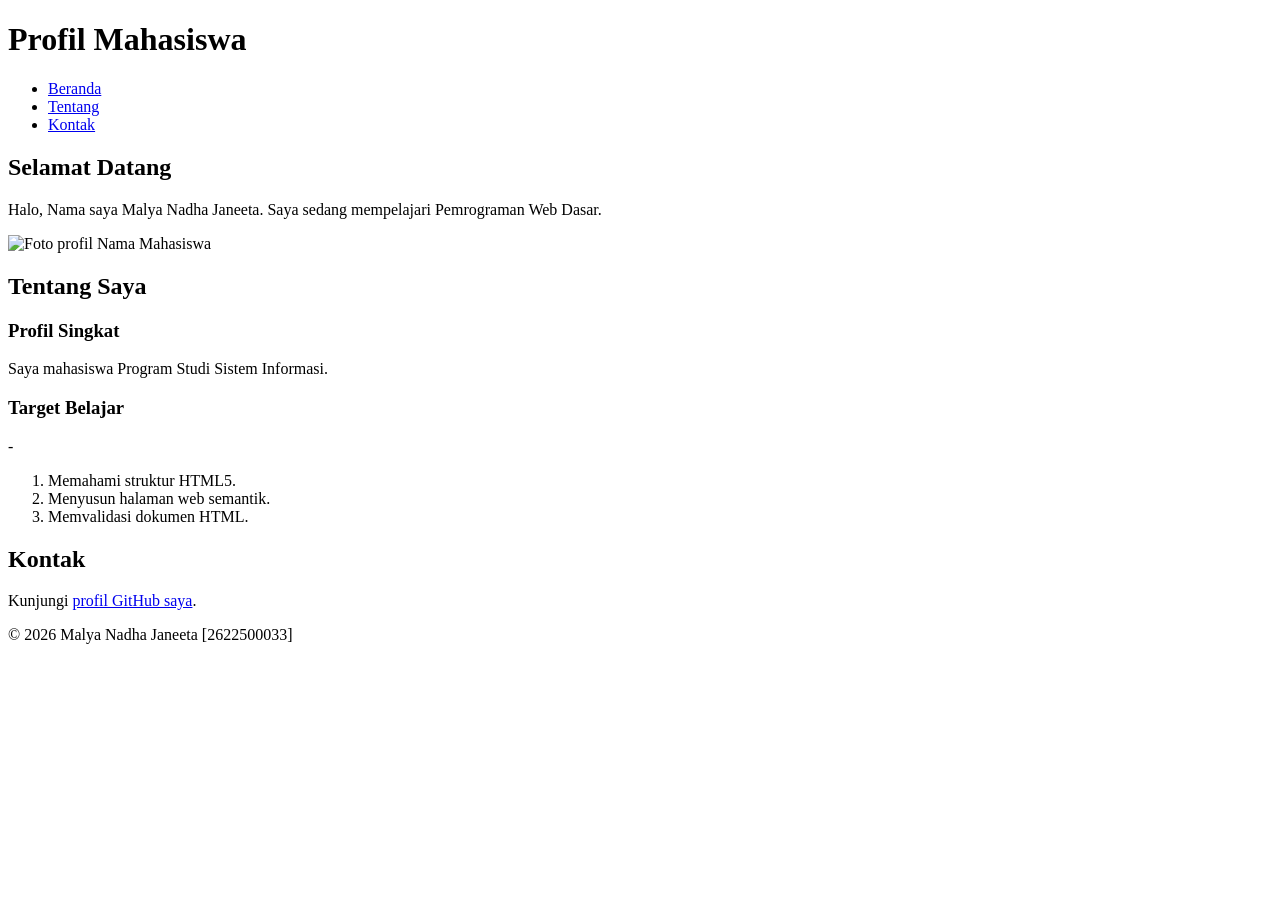
==== pertemuan-02/index.html @ f6303e80 "Logo Isbal" ====
<!DOCTYPE html>
<html lang="id">
<head>
<meta charset="UTF-8">
<meta name="viewport" content="width=device-width, initial-scale=1.0">
<title>Profil Mahasiswa</title>
</head>
<body>
<header>
<h1>Profil Mahasiswa</h1>
<nav>
<ul>
<li><a href="#home">Beranda</a></li>
<li><a href="#about">Tentang</a></li>
<li><a href="#contact">Kontak</a></li>
</ul>
</nav>
</header>
<main>
<section id="home">
<h2>Selamat Datang</h2>
<p>Halo, Nama saya Malya Nadha Janeeta. Saya sedang mempelajari Pemrograman Web Dasar.</p>
<img src="img/fotoi.jpg" alt="Foto profil Nama Mahasiswa">
</section>
<section id="about">
<h2>Tentang Saya</h2>
<article>
<h3>Profil Singkat</h3>
<p>Saya mahasiswa Program Studi Sistem Informasi.</p>
<h3>Target Belajar</h3>
- <ol>
<li>Memahami struktur HTML5.</li>
<li>Menyusun halaman web semantik.</li>
<li>Memvalidasi dokumen HTML.</li>
</ol>
</article>
</section>
<section id="contact">
    <h2>Kontak</h2>
<p>Kunjungi <a href="https://github.com/username">profil GitHub saya</a>.</p>
</section>
</main>

<footer>
<p>&copy; 2026 Malya Nadha Janeeta [2622500033]</p>
</footer>
</body>
</html>
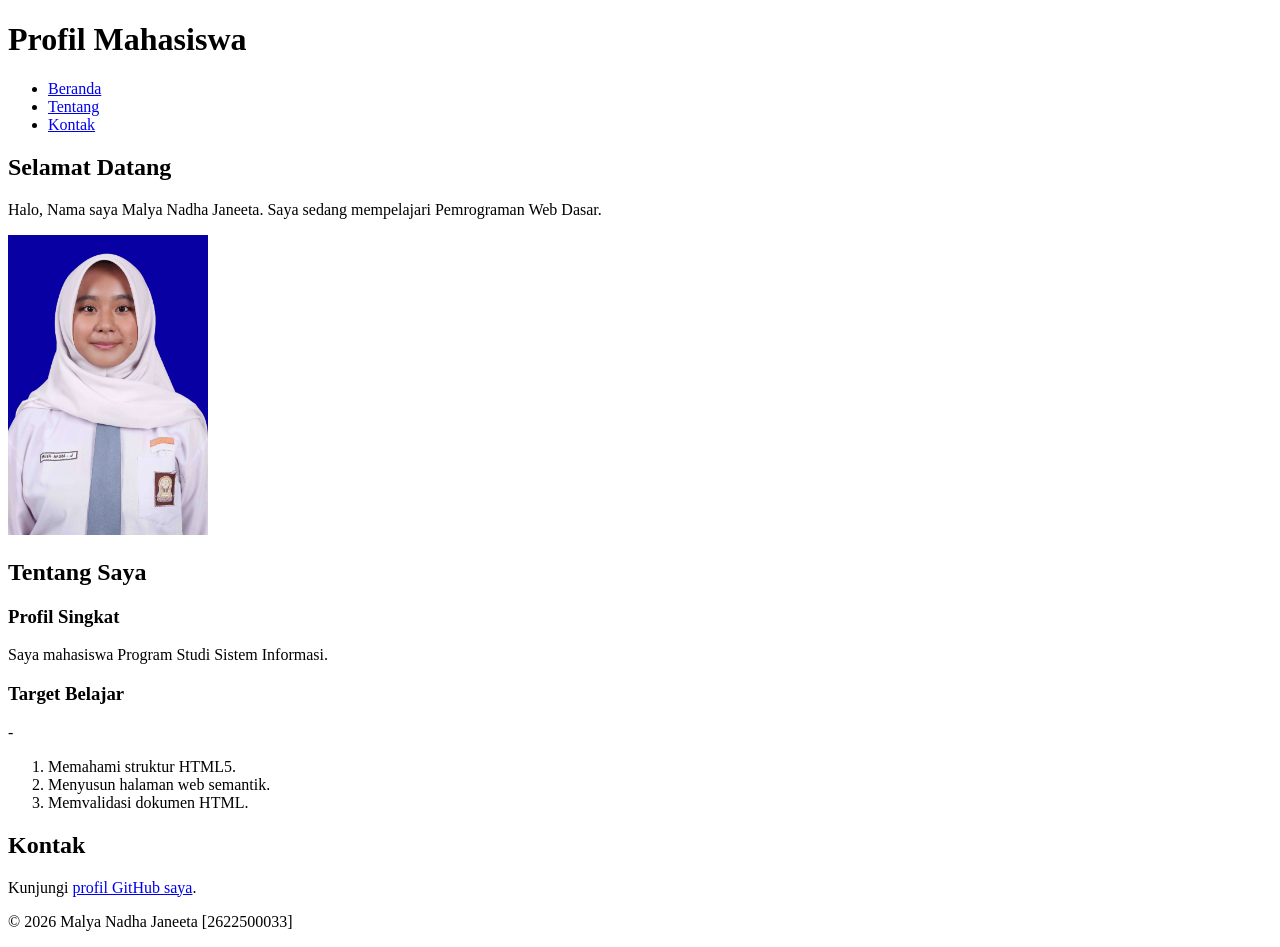
==== commit fbae6159: "Tugas Pertemuan-02 - 2622500033" ====
--- a/pertemuan-02/index.html
+++ b/pertemuan-02/index.html
@@ -20,7 +20,7 @@
 <section id="home">
 <h2>Selamat Datang</h2>
 <p>Halo, Nama saya Malya Nadha Janeeta. Saya sedang mempelajari Pemrograman Web Dasar.</p>
-<img src="img/fotoi.jpg" alt="Foto profil Nama Mahasiswa">
+<img src="../fotoi.jpeg" alt="Foto profil Nama Mahasiswa" width="200">
 </section>
 <section id="about">
 <h2>Tentang Saya</h2>
